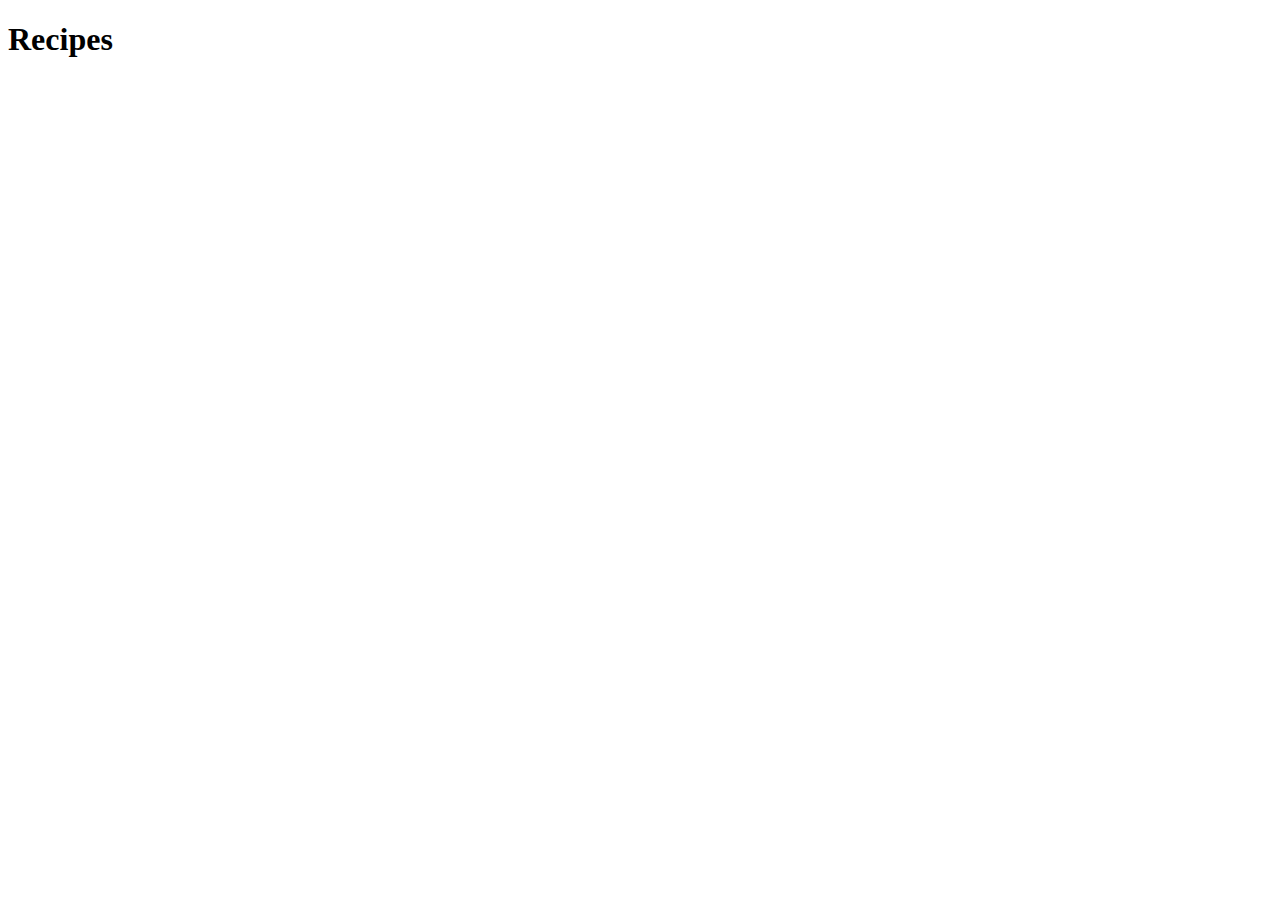
==== index.html @ a282d2ed "Add homepage of website" ====
<!DOCTYPE html>
<html lang="en">
<head>
    <meta charset="UTF-8">
    <meta http-equiv="X-UA-Compatible" content="IE=edge">
    <meta name="viewport" content="width=device-width, initial-scale=1.0">
    <title>Recipes</title>
</head>
<body>
    <h1>Recipes</h1>
</body>
</html>
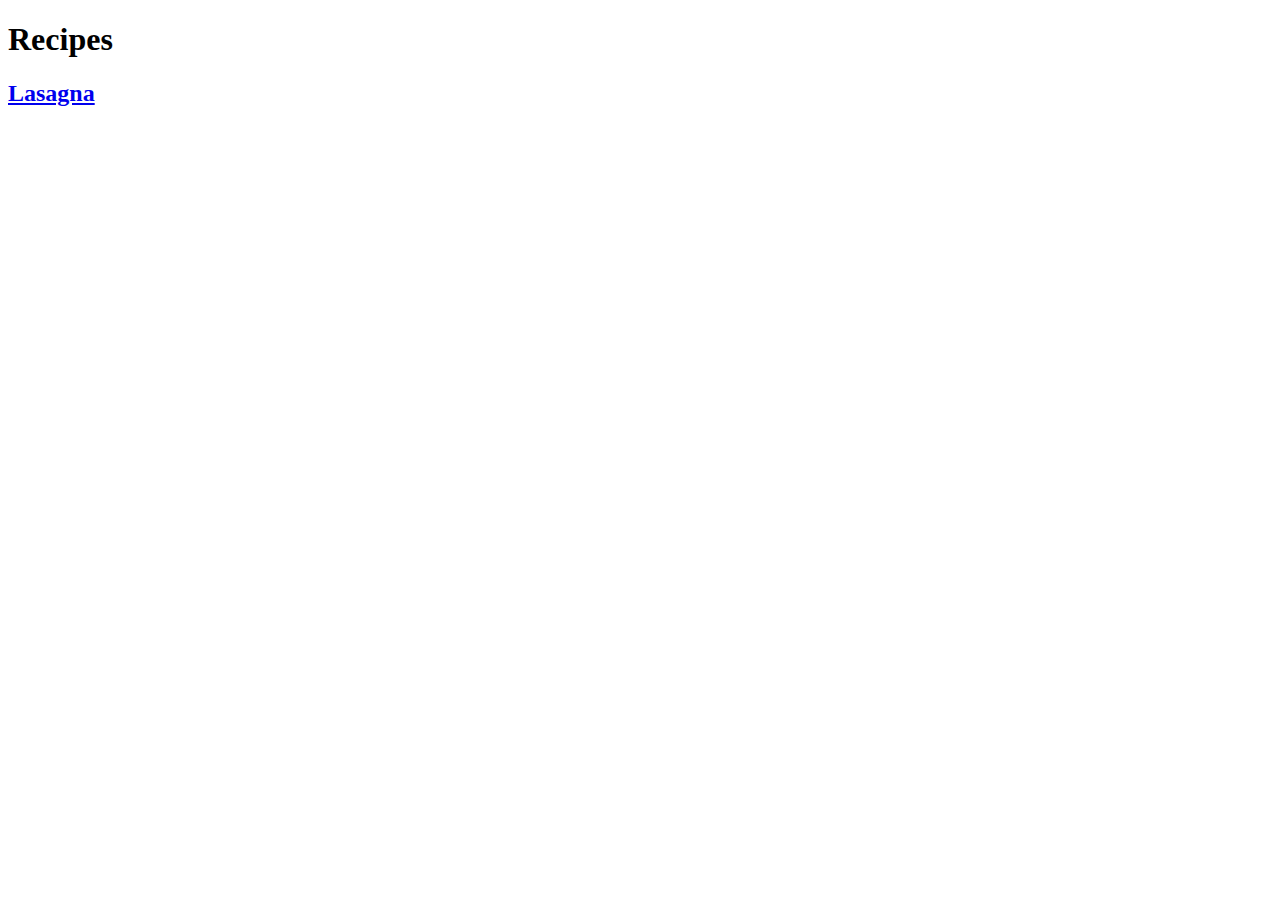
==== commit 74780147: "Add link to the lasgna page" ====
--- a/index.html
+++ b/index.html
@@ -8,5 +8,6 @@
 </head>
 <body>
     <h1>Recipes</h1>
+    <h2><a href="recipes/lasagna.html"><b>Lasagna</b></a></h2>
 </body>
 </html>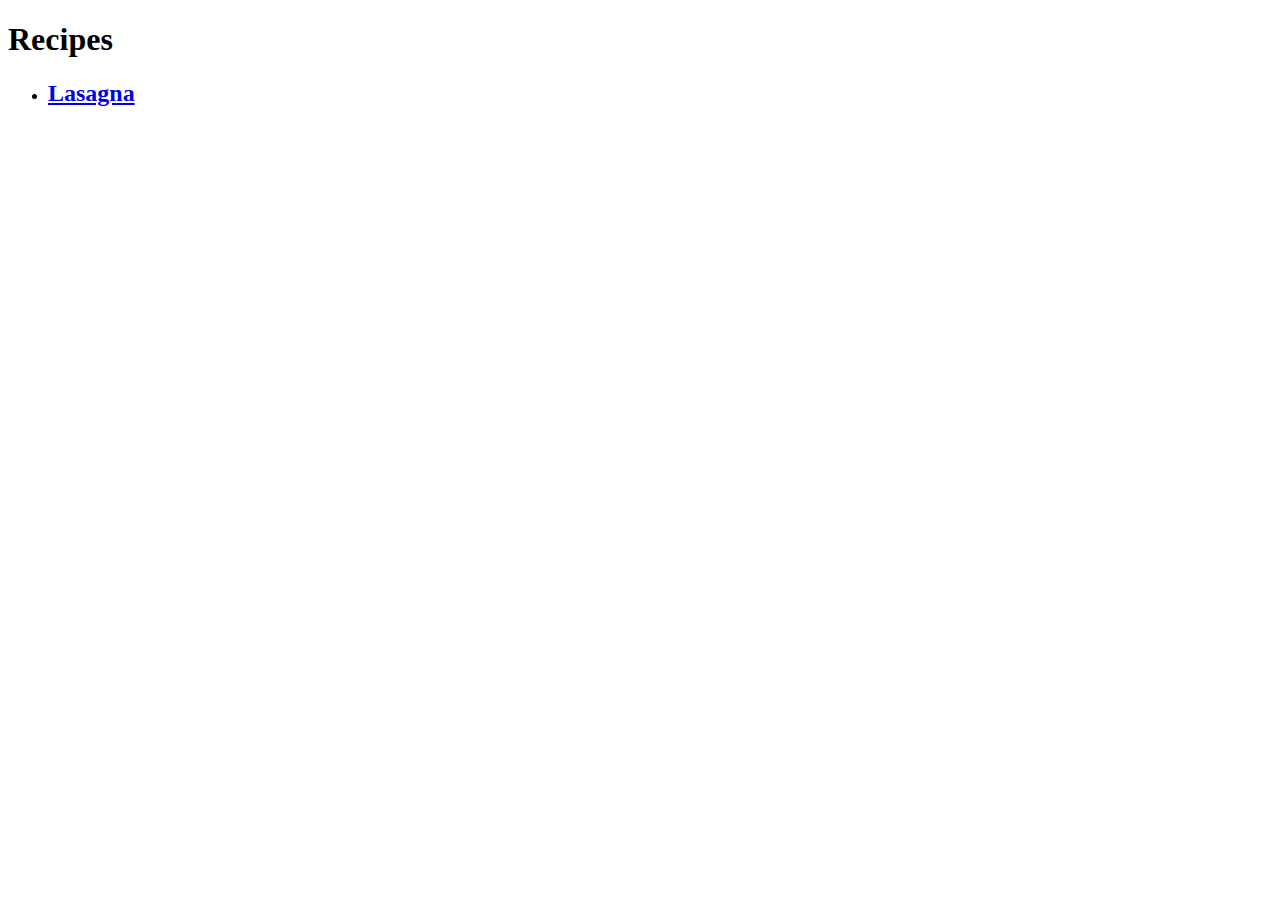
==== commit de0cdeac: "Change the link to lasagna.html to a list" ====
--- a/index.html
+++ b/index.html
@@ -8,6 +8,7 @@
 </head>
 <body>
     <h1>Recipes</h1>
-    <h2><a href="recipes/lasagna.html"><b>Lasagna</b></a></h2>
+    <ul>
+        <li><h2><a href="recipes/lasagna.html"><b>Lasagna</b></a></h2></li>
 </body>
 </html>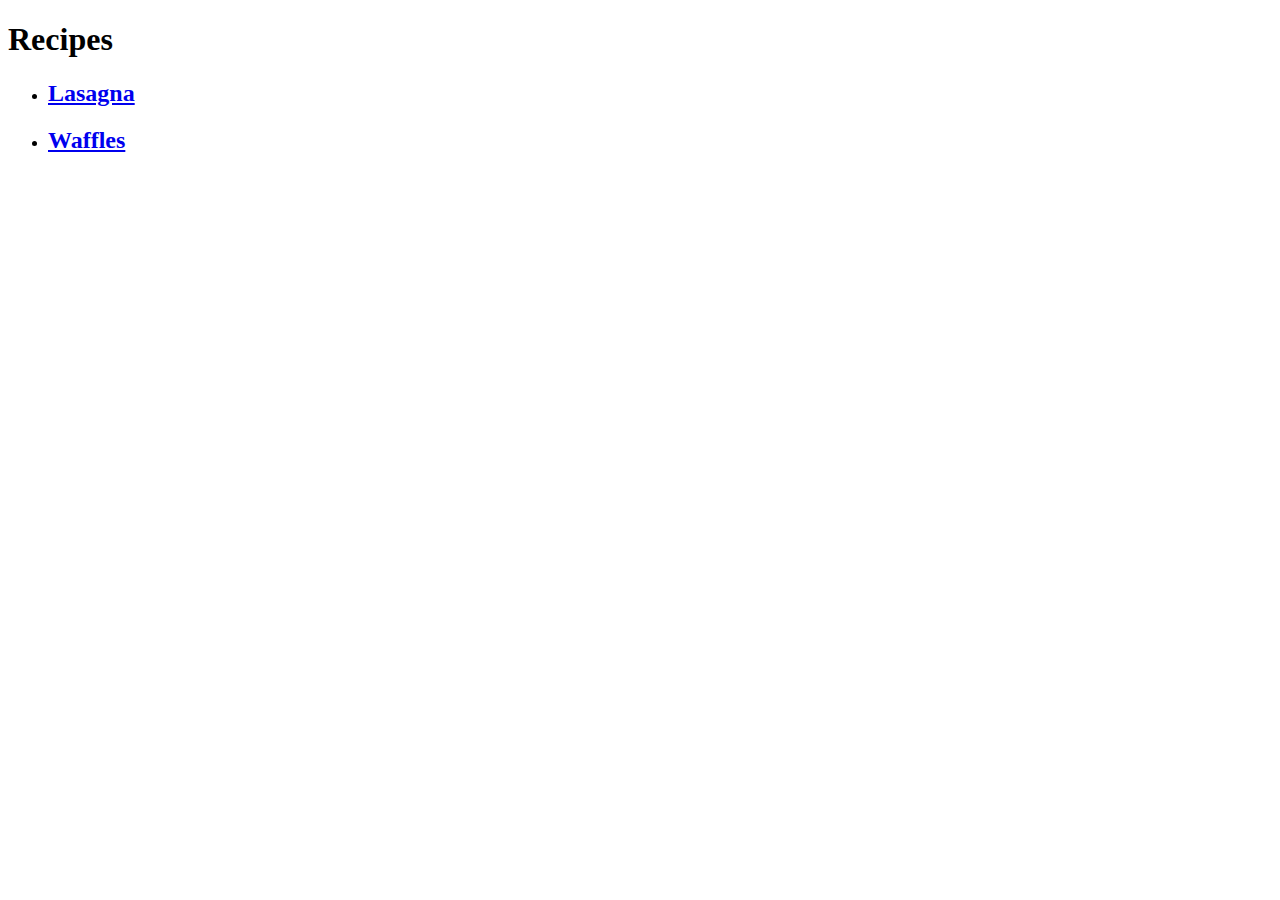
==== commit 746e4c4d: "Made waffles.html with info added waffles to indexhtml" ====
--- a/index.html
+++ b/index.html
@@ -9,6 +9,8 @@
 <body>
     <h1>Recipes</h1>
     <ul>
-        <li><h2><a href="recipes/lasagna.html"><b>Lasagna</b></a></h2></li>
+        <li><h2><a href="recipes/lasagna.html">Lasagna</a></h2></li>   
+        <li><h2><a href="recipes/waffles.html">Waffles</a></h2></li> 
+    </ul>
 </body>
 </html>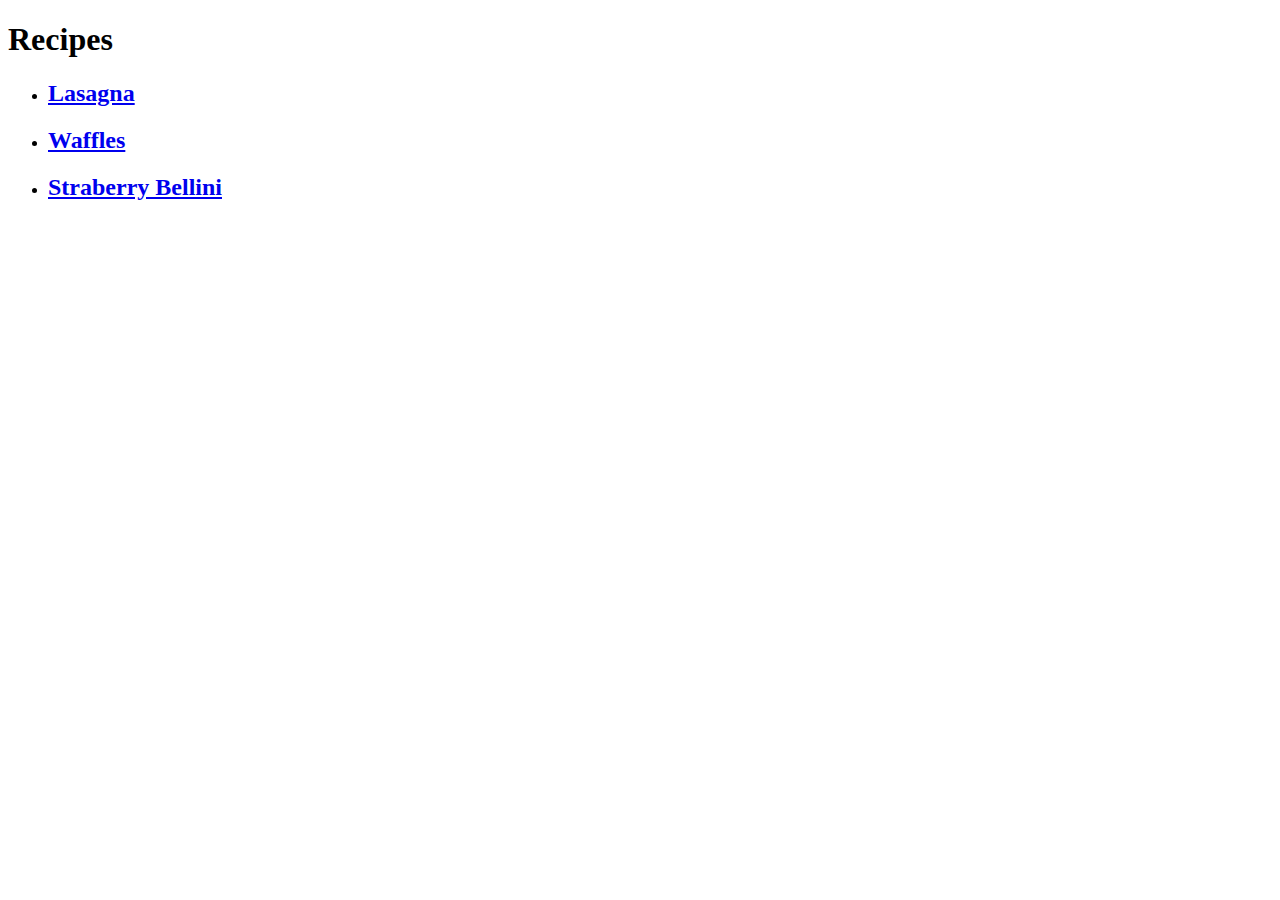
==== commit f9c3fea1: "Add strawberry bellini to the website linking it in the index" ====
--- a/index.html
+++ b/index.html
@@ -11,6 +11,7 @@
     <ul>
         <li><h2><a href="recipes/lasagna.html">Lasagna</a></h2></li>   
         <li><h2><a href="recipes/waffles.html">Waffles</a></h2></li> 
+        <li><h2><a href="recipes/strawberry-bellini.html">Straberry Bellini</a></h2></li>
     </ul>
 </body>
 </html>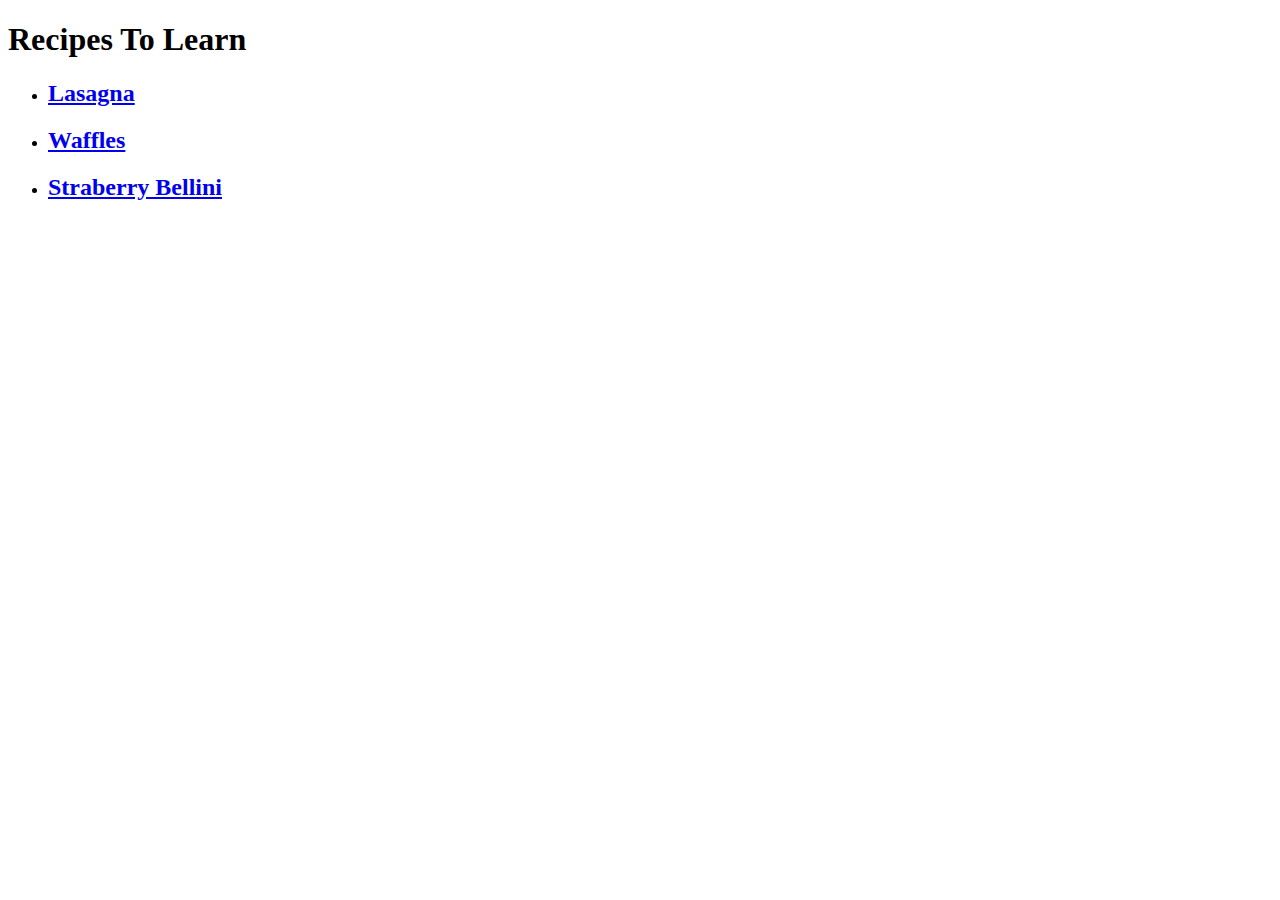
==== commit 7e464643: "Change header1 to be more friendl" ====
--- a/index.html
+++ b/index.html
@@ -7,7 +7,7 @@
     <title>Recipes</title>
 </head>
 <body>
-    <h1>Recipes</h1>
+    <h1>Recipes To Learn</h1>
     <ul>
         <li><h2><a href="recipes/lasagna.html">Lasagna</a></h2></li>   
         <li><h2><a href="recipes/waffles.html">Waffles</a></h2></li> 
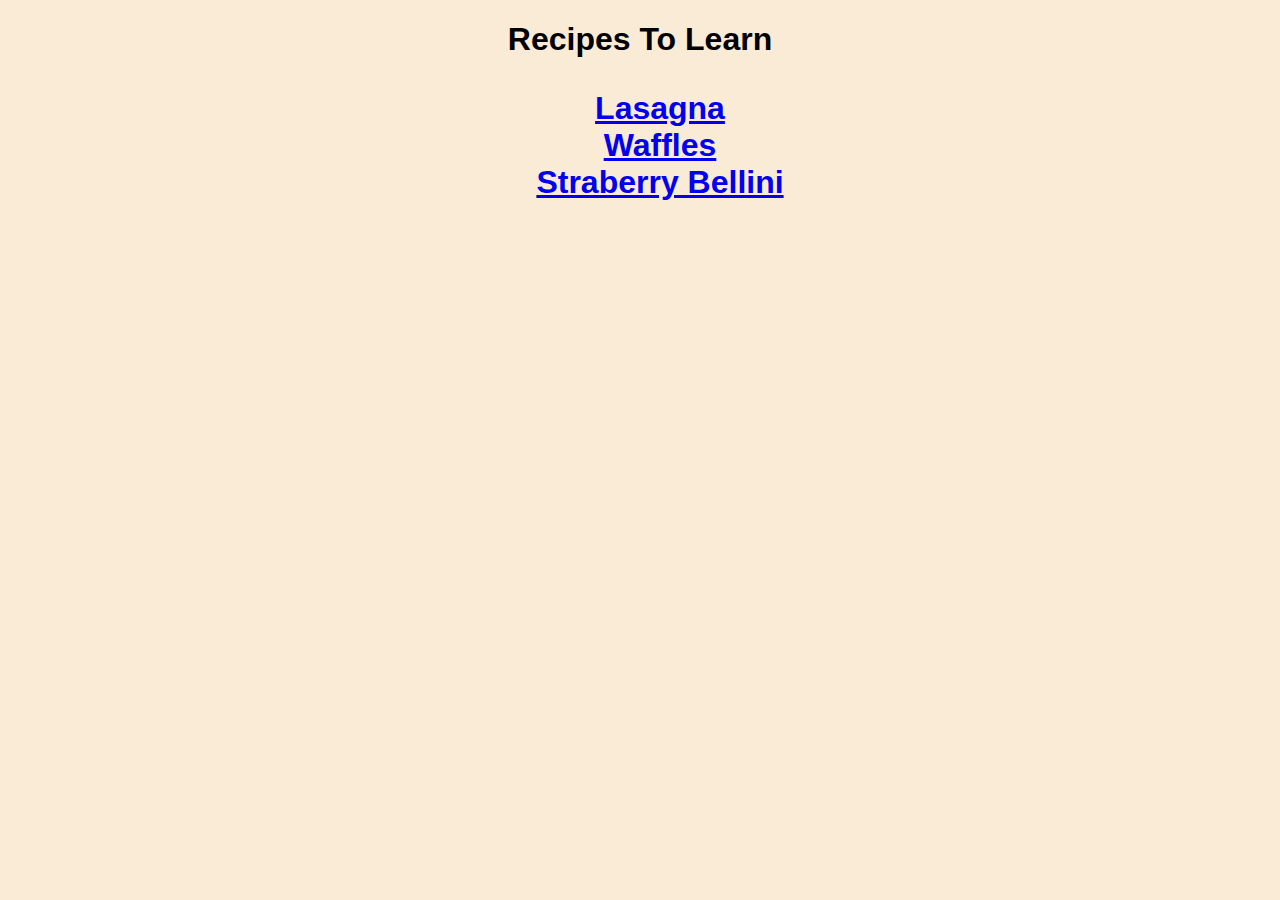
==== commit 42f62479: "Add a stylesheet to all pages of the website" ====
--- a/index.html
+++ b/index.html
@@ -1,6 +1,7 @@
 <!DOCTYPE html>
 <html lang="en">
 <head>
+    <link rel="stylesheet" href="styles.css">
     <meta charset="UTF-8">
     <meta http-equiv="X-UA-Compatible" content="IE=edge">
     <meta name="viewport" content="width=device-width, initial-scale=1.0">
@@ -8,10 +9,10 @@
 </head>
 <body>
     <h1>Recipes To Learn</h1>
-    <ul>
-        <li><h2><a href="recipes/lasagna.html">Lasagna</a></h2></li>   
-        <li><h2><a href="recipes/waffles.html">Waffles</a></h2></li> 
-        <li><h2><a href="recipes/strawberry-bellini.html">Straberry Bellini</a></h2></li>
+    <ul id="links">
+        <li><a href="recipes/lasagna.html">Lasagna</a></li>   
+        <li><a href="recipes/waffles.html">Waffles</a></li> 
+        <li><a href="recipes/strawberry-bellini.html">Straberry Bellini</a></li>
     </ul>
 </body>
 </html>--- a/styles.css
+++ b/styles.css
@@ -0,0 +1,43 @@
+body {
+    background-color: antiquewhite;
+}
+
+h1  {
+    text-align-last: center;
+    font-family: Verdana, Geneva, Tahoma, sans-serif;
+    font-weight: bold;
+}
+
+img {
+    display: block;
+    margin: 0 auto;;
+}
+
+p {
+    text-align-last: center;
+    font-family: 'Times New Roman', Times, serif;
+}
+
+h2 {
+    text-align-last: center;
+    font-family: Verdana, Geneva, Tahoma, sans-serif;
+    font-weight: bold;
+}
+
+.main {
+    display: flex;
+    flex-direction: column;
+    align-items: center;
+    justify-content: center;
+}
+
+#links {
+    display: flex;
+    flex-direction: column;
+    align-items: center;
+    justify-content: center;
+    list-style: none;
+    font-family: Verdana, Geneva, Tahoma, sans-serif;
+    font-size: xx-large;
+    font-weight: bold;
+}